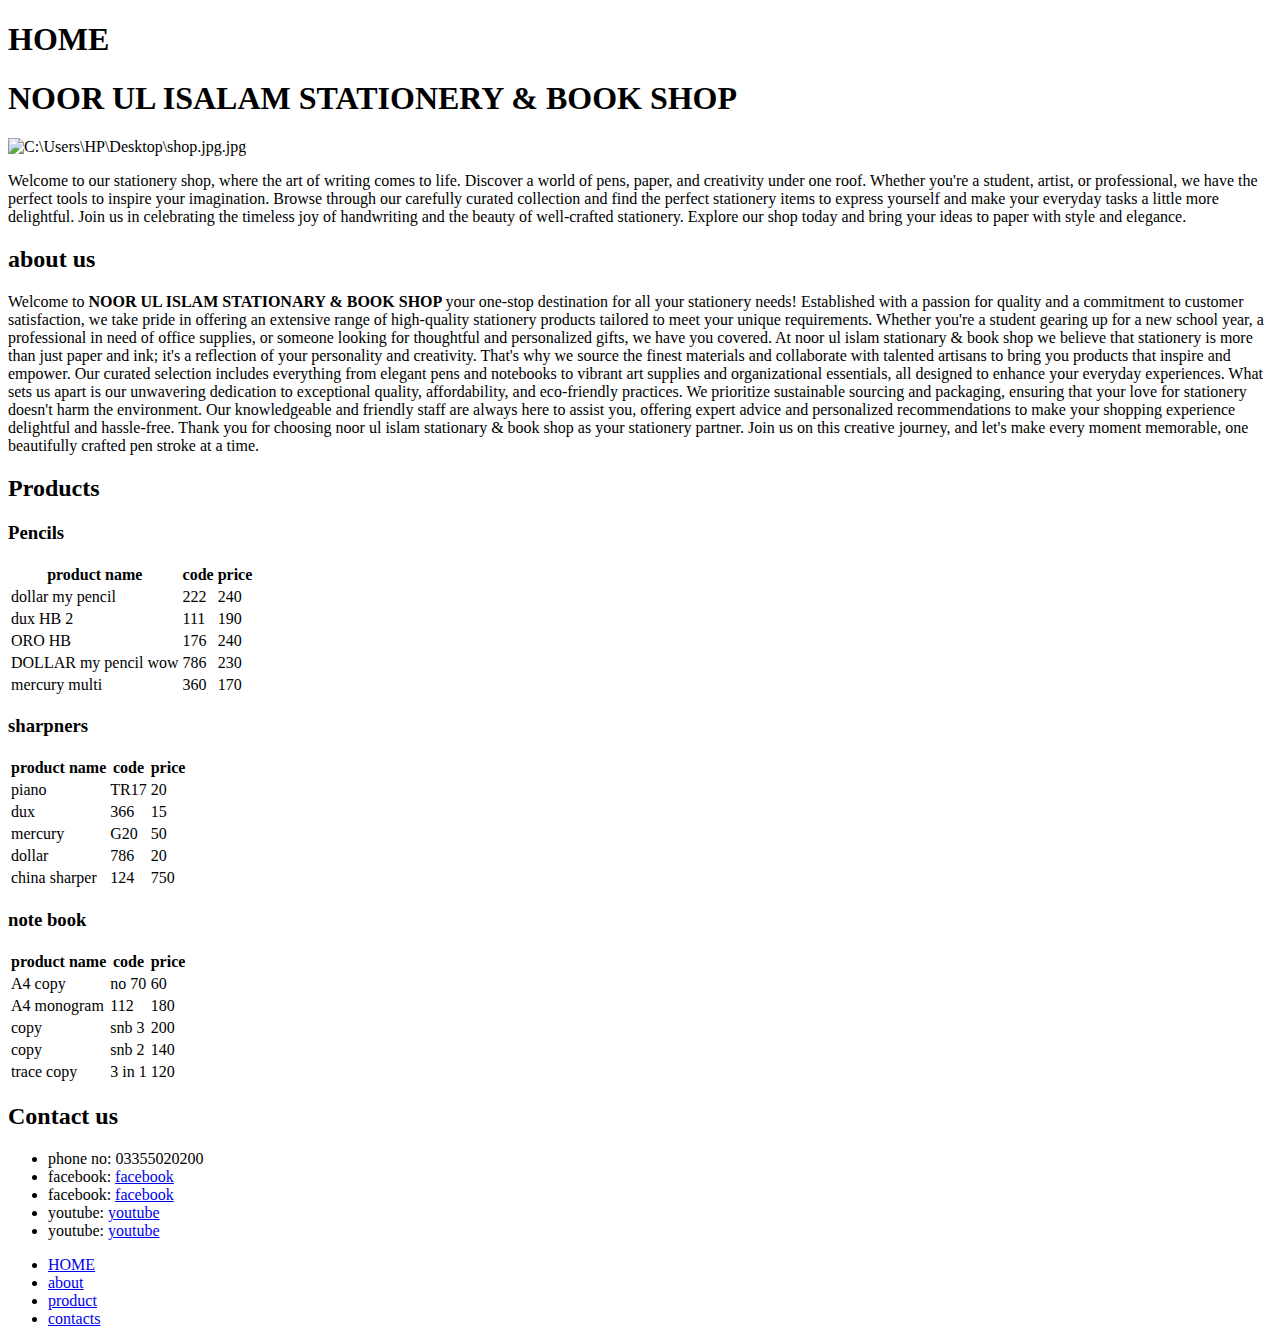
==== index.html @ f6da62c9 "Add files via upload" ====
<!DOCTYPE html>
<html lang="en">
<head>
    <meta charset="UTF-8">
    <meta name="viewport" content="width=device-width, initial-scale=1.0">
    <title>Document</title>
</head>
<body>
    

    <h1>HOME</h1>
    <h1>NOOR UL ISALAM STATIONERY & BOOK SHOP</h1>
    <img src="C:\Users\HP\Desktop\shop.jpg.jpg" alt="C:\Users\HP\Desktop\shop.jpg.jpg">
    <p>Welcome to our stationery shop, where the art of writing comes to life.
         Discover a world of pens, paper, and creativity under one roof.
         Whether you're a student, artist, or professional, we have the perfect tools to inspire your imagination.
         Browse through our carefully curated collection and find the perfect stationery items to express yourself
          and make your everyday tasks a little more delightful.
        Join us in celebrating the timeless joy of handwriting and the beauty of well-crafted stationery.
         Explore our shop today and bring your ideas to paper with style and elegance.</p>

         <h2>about us </h2>
         <p>Welcome to <b>NOOR UL ISLAM STATIONARY & BOOK SHOP </b> your one-stop destination for all your stationery needs!
              Established with a passion for quality and a commitment to customer satisfaction,
               we take pride in offering an extensive range of high-quality stationery products tailored to meet your unique requirements.
                Whether you're a student gearing up for a new school year,
                 a professional in need of office supplies, or someone looking for thoughtful and personalized gifts,
                  we have you covered.
         
             At noor ul islam stationary & book shop we believe that stationery is more than just paper and ink;
              it's a reflection of your personality and creativity.
               That's why we source the finest materials and collaborate with talented artisans to bring you products that inspire and empower.
                Our curated selection includes everything from elegant pens and notebooks to vibrant art supplies and organizational essentials,
                 all designed to enhance your everyday experiences.
             
             What sets us apart is our unwavering dedication to exceptional quality, affordability, and eco-friendly practices.
              We prioritize sustainable sourcing and packaging, ensuring that your love for stationery doesn't harm the environment.
               Our knowledgeable and friendly staff are always here to assist you, offering expert advice and personalized
                recommendations to make your shopping experience delightful and hassle-free.
             
             Thank you for choosing noor ul islam stationary & book shop as your stationery partner.
              Join us on this creative journey, and let's make every moment memorable,
               one beautifully crafted pen stroke at a time.</p>

         <h2>Products</h2>
         <h3>Pencils</h3>

         <table>
            <tr>
              <th>product name </th>
              <th>code </th>
              <th>price</th>
            </tr>
            <tr>
              <td>dollar my pencil</td>
              <td>222</td>
              <td>240</td>
            </tr>
            <tr>
              <td>dux HB 2</td>
              <td>111</td>
              <td>190</td>
           </tr>
          <tr>
            <td>ORO HB</td>
            <td>176</td>
            <td>240</td>
        </tr>
        <tr>
            <td>DOLLAR my pencil wow</td>
            <td>786</td>
            <td>230</td>
        </tr>
        <tr>
            <td>mercury multi</td>
            <td>360</td>
            <td>170</td>
            </tr>
        </table>
<h3>sharpners</h3>
 <table>
            <tr>
              <th>product name </th>
              <th>code </th>
              <th>price</th>
            </tr>
            <tr>
              <td>piano </td>
              <td>TR17</td>
              <td>20</td>
            </tr>
            <tr>
              <td>dux</td>
              <td>366</td>
              <td>15</td>
           </tr>
          <tr>
            <td>mercury</td>
            <td>G20</td>
            <td>50</td>
        </tr>
        <tr>
            <td>dollar</td>
            <td>786</td>
            <td>20</td>
        </tr>
        <tr>
            <td>china sharper</td>
            <td>124</td>
            <td>750</td>
            </tr>
        </table>
<h3>note book</h3>
        <table>
            <tr>
                <th>product name </th>
              <th>code </th>
              <th>price</th>
            </tr>
            <tr>
              <td>A4 copy</td>
              <td>no 70</td>
              <td>60</td>
            </tr>
            <tr>
              <td>A4 monogram</td>
              <td>112</td>
              <td>180</td>
           </tr>
          <tr>
            <td>copy </td>
            <td>snb 3</td>
            <td>200</td>
        </tr>
        <tr>
            <td>copy</td>
            <td>snb 2</td>
            <td>140</td>
        </tr>
        <tr>
            <td>trace copy </td>
            <td>3 in 1</td>
            <td>120</td>
            </tr>
        </table>
<h2>Contact us </h2>
<ul>
    <li>
        phone no: 03355020200
    </li>
    <li class="printable">
        facebook: <a href="https://www.facebook.com/profile.php?id=100089185489714&mibextid=ZbWKwL">
            facebook
        </a></li>
             <li class="nonprint">
                facebook: <a href="https://www.facebook.com/profile.php?id=100089185489714&mibextid=ZbWKwL">
                    facebook
                </a></li>
                <li class="printable">
        youtube: <a href="https://youtube.com/@Abbasahmad710?si=la6iixnqqT7DSo0l">
            youtube
        </a>
        </li>
        <li class="nonprint">
            youtube: <a href="https://youtube.com/@Abbasahmad710?si=la6iixnqqT7DSo0l">
                youtube
            </a>
            </li>
</ul>
<nav>
<ul>
  <li><a href="./index.html">HOME</a></li>
  <li><a href="./about.html">about</a>
</li>
<li><a href="./product.html">product</a></li>
<li><a href="./contact.html">contacts</a></li>
</ul>
</nav>

</body>
</html>
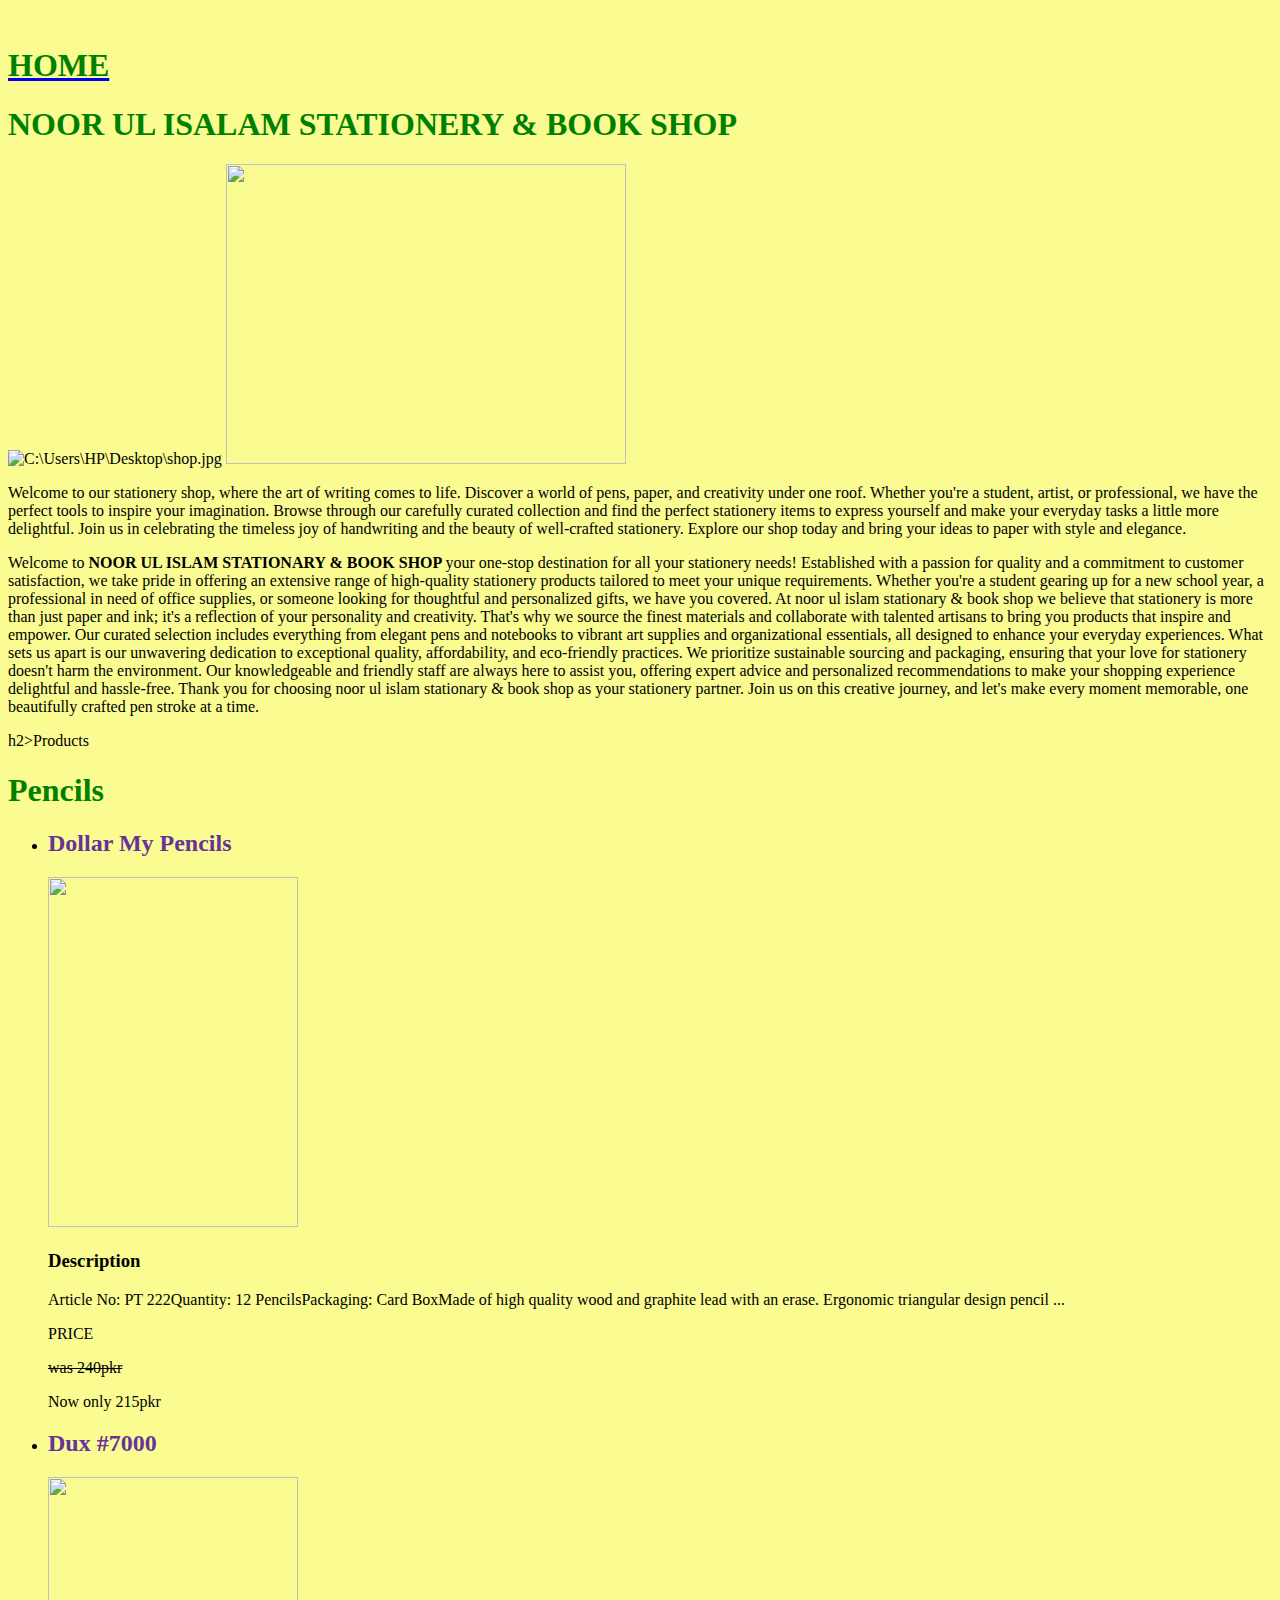
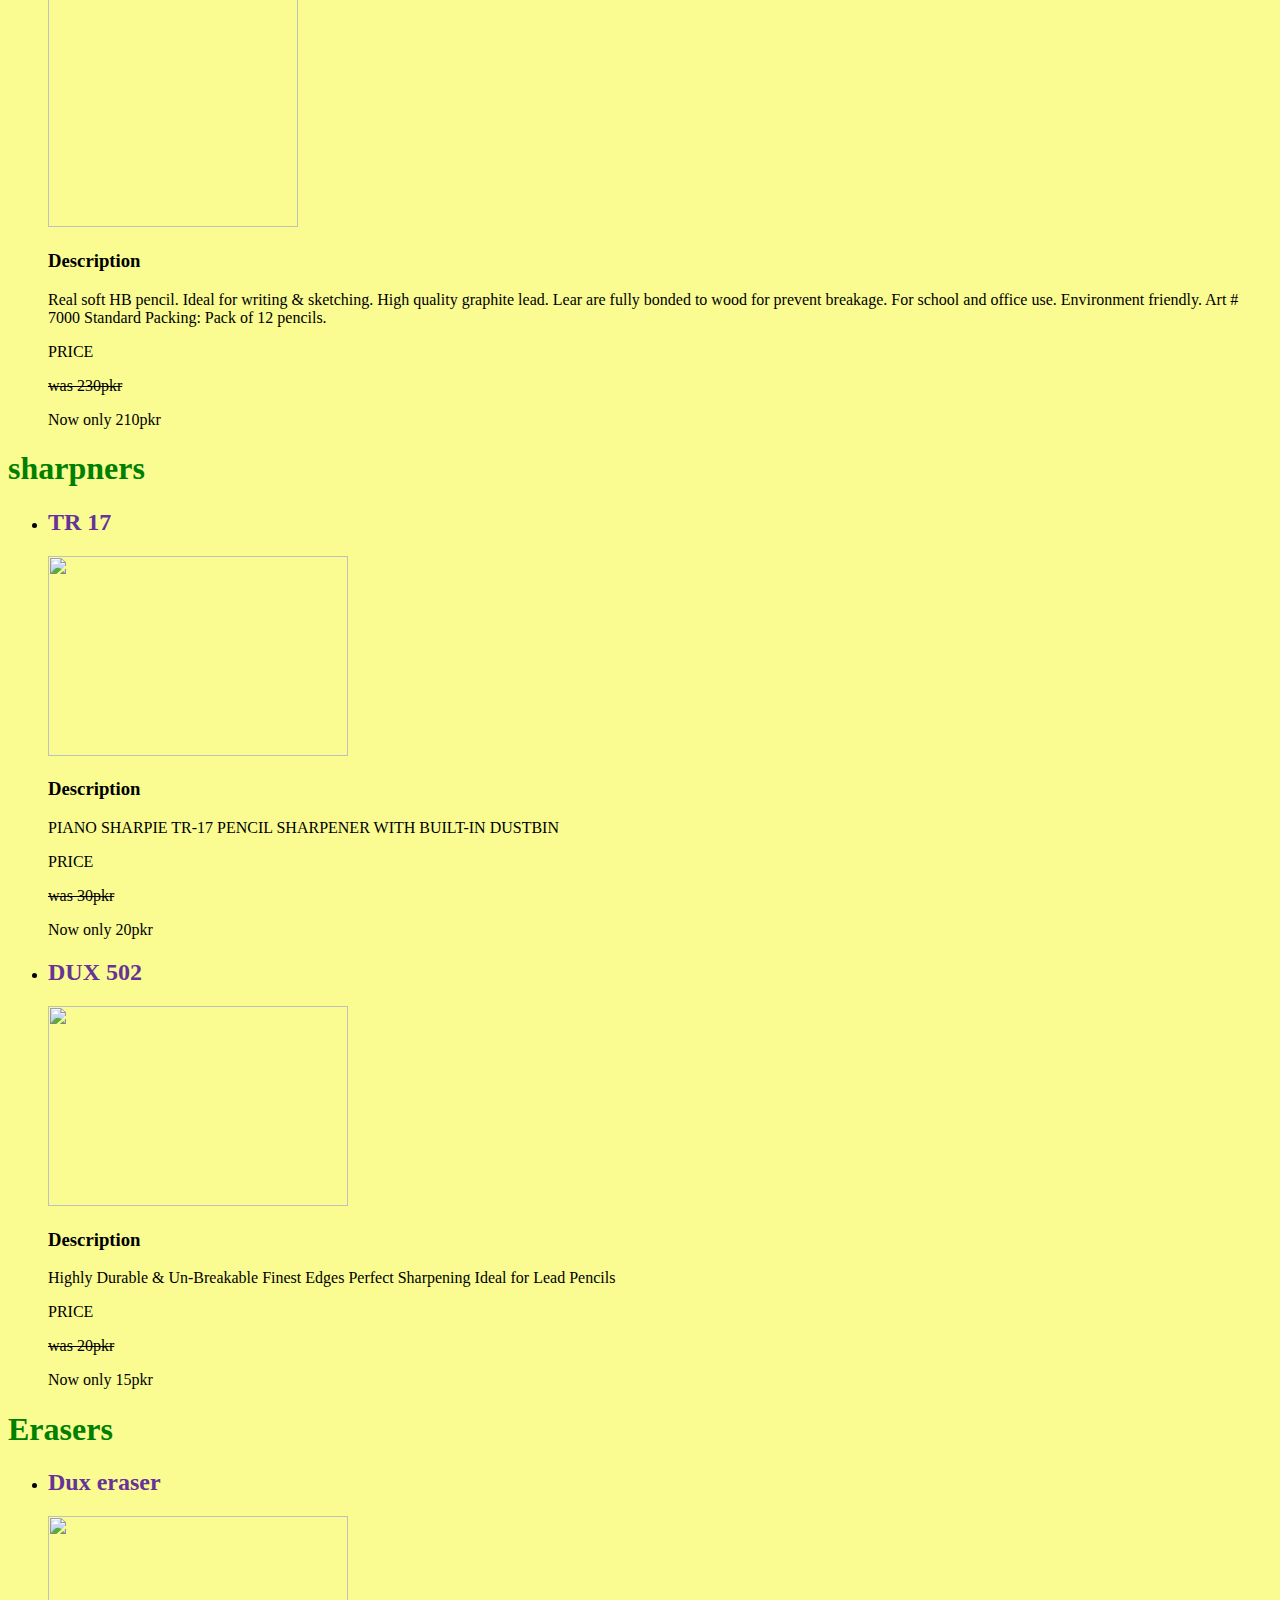
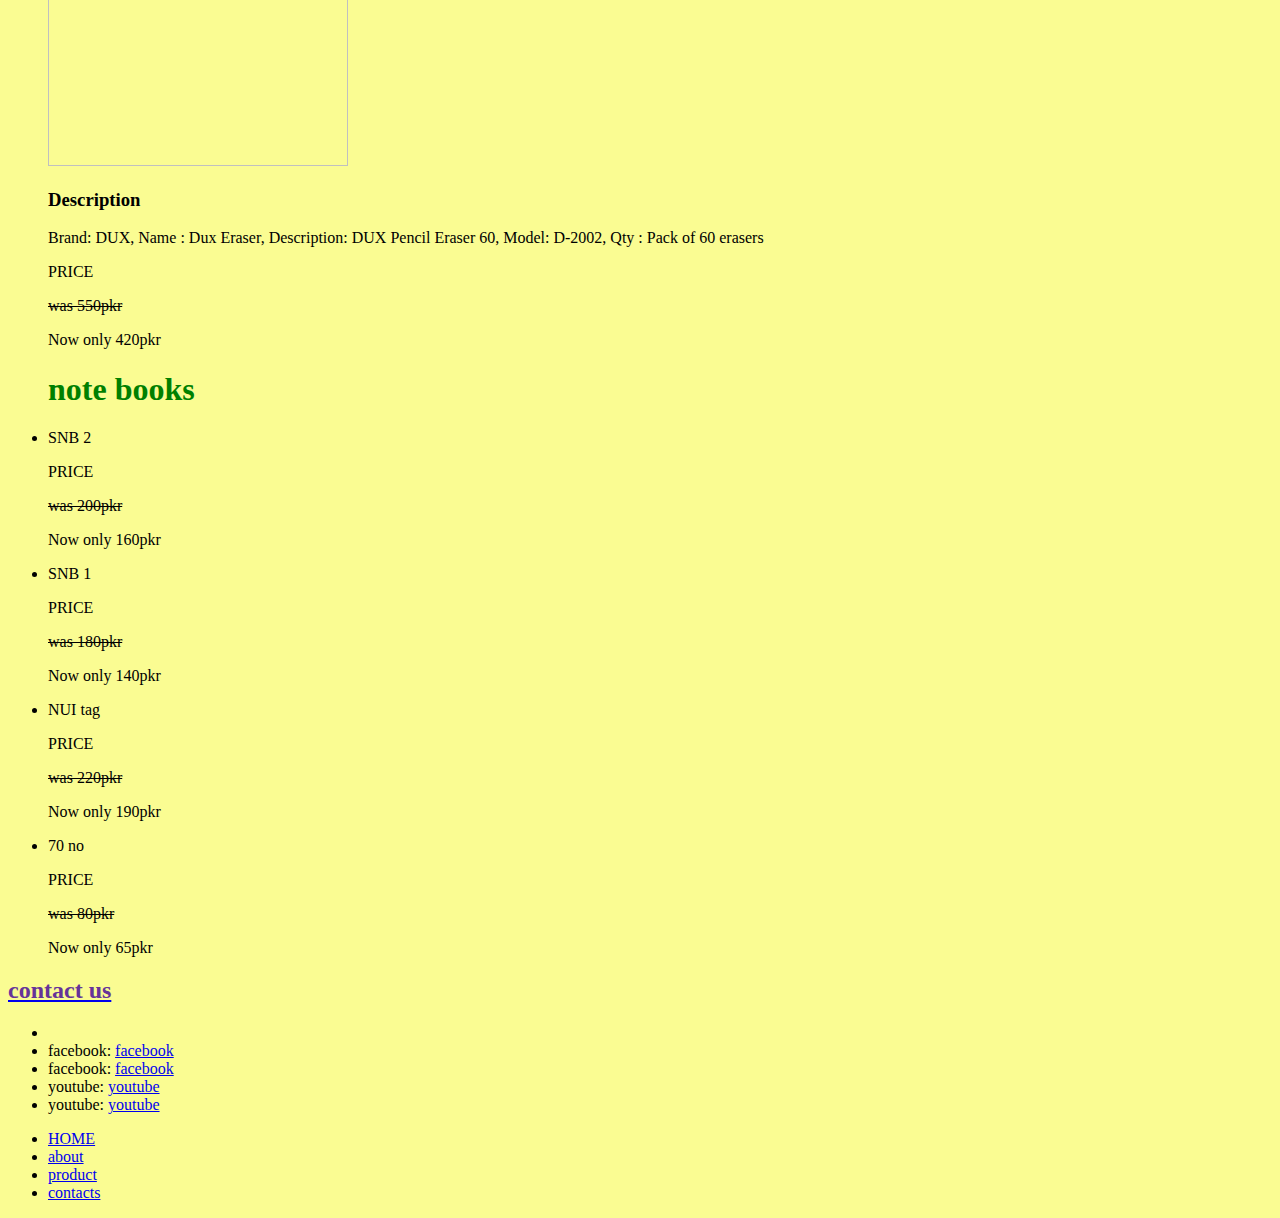
==== commit d01c5009: "Add files via upload" ====
--- a/index.html
+++ b/index.html
@@ -6,147 +6,132 @@
     <title>Document</title>
 </head>
 <body>
-    
 
-    <h1>HOME</h1>
+  <link rel="stylesheet" href="style.css">
+<img src="c:\Users\HP\Desktop\shop.jpg (2).jpg" alt="">
+    <a href="./index.html"><h1>HOME</h1></a>
     <h1>NOOR UL ISALAM STATIONERY & BOOK SHOP</h1>
-    <img src="C:\Users\HP\Desktop\shop.jpg.jpg" alt="C:\Users\HP\Desktop\shop.jpg.jpg">
-    <p>Welcome to our stationery shop, where the art of writing comes to life.
+    <img src="C:\Users\HP\Desktop\shop.jpg.jpg" alt="C:\Users\HP\Desktop\shop.jpg">
+    <img src="c:\Users\HP\Desktop\WhatsApp Image 2023-10-14 at 18.46.50_3b252a5a.jpg"width=400 height="300" alt="">
+    <p>Welcome to our stationery shop, where the art
+       of writing comes to life. 
          Discover a world of pens, paper, and creativity under one roof.
-         Whether you're a student, artist, or professional, we have the perfect tools to inspire your imagination.
-         Browse through our carefully curated collection and find the perfect stationery items to express yourself
+         Whether you're a student, artist, or professional,
+          we have the perfect tools to inspire your imagination.
+         Browse through our carefully curated collection and find
+          the perfect stationery items to express yourself 
           and make your everyday tasks a little more delightful.
-        Join us in celebrating the timeless joy of handwriting and the beauty of well-crafted stationery.
-         Explore our shop today and bring your ideas to paper with style and elegance.</p>
+        Join us in celebrating the timeless joy of handwriting and
+         the beauty of well-crafted stationery.
+         Explore our shop today and bring your ideas to paper with style and elegance. 
+        </p>
+        <p>Welcome to <b>NOOR UL ISLAM STATIONARY & BOOK SHOP </b> your one-stop destination for all your stationery needs!
+            Established with a passion for quality and a commitment to customer satisfaction,
+             we take pride in offering an extensive range of high-quality stationery products tailored to meet your unique requirements.
+              Whether you're a student gearing up for a new school year,
+               a professional in need of office supplies, or someone looking for thoughtful and personalized gifts,
+                we have you covered.
+       
+           At noor ul islam stationary & book shop we believe that stationery is more than just paper and ink;
+            it's a reflection of your personality and creativity.
+             That's why we source the finest materials and collaborate with talented artisans to bring you products that inspire and empower.
+              Our curated selection includes everything from elegant pens and notebooks to vibrant art supplies and organizational essentials,
+               all designed to enhance your everyday experiences.
+           
+           What sets us apart is our unwavering dedication to exceptional quality, affordability, and eco-friendly practices.
+            We prioritize sustainable sourcing and packaging, ensuring that your love for stationery doesn't harm the environment.
+             Our knowledgeable and friendly staff are always here to assist you, offering expert advice and personalized
+              recommendations to make your shopping experience delightful and hassle-free.
+           
+           Thank you for choosing noor ul islam stationary & book shop as your stationery partner.
+            Join us on this creative journey, and let's make every moment memorable,
+             one beautifully crafted pen stroke at a time.</p>
+             h2>Products</h2></a> 
+             <h1>Pencils</h1>
+             <ul><li><h2>Dollar My Pencils</h2>
+              <img src="c:\Users\HP\Desktop\Dollar-my-pencil-wow-2-hb.webp"width=250 height="350" alt="">
+              <h3>Description</h3>
+              <p>Article No: PT 222Quantity: 12 PencilsPackaging:
+                 Card BoxMade of high quality wood and graphite lead with an erase.
+                 Ergonomic triangular design pencil ...</p>
+                 <p>PRICE</p>
+                <p><s>was 240pkr</s></p>
+                <p>Now only 215pkr</p>
+               </li>
+           <li><h2>Dux #7000</h2>
+           <img src="c:\Users\HP\Desktop\DuxLeadPencil_7000.webp"width=250 height="350
+           " alt="">  <h3>Description</h3>
+           <p>Real soft HB pencil.
+           Ideal for writing & sketching.
+           High quality graphite lead.
+           Lear are fully bonded to wood for prevent breakage.
+           For school and office use.
+           Environment friendly.
+           Art # 7000
+           Standard Packing: Pack of 12 pencils.</p></li>
+           <p>PRICE</p>
+                <p><s>was 230pkr</s></p>
+                <p>Now only 210pkr</p>
+           </ul>
+           <h1>sharpners</h1>
+           <ul>
+           <li><h2>TR 17</h2>
+           <img src="c:\Users\HP\Desktop\WhatsApp Image 2023-10-13 at 21.17.57_af907455.jpg"width=300 height="200" alt="">
+           <h3>Description</h3>
+           <p>PIANO SHARPIE TR-17 PENCIL SHARPENER WITH BUILT-IN DUSTBIN</p></li>
+           <p>PRICE</p>
+                <p><s>was 30pkr</s></p>
+                <p>Now only 20pkr</p>
+           <li><h2>DUX 502</h2>
+           <img src="c:\Users\HP\Desktop\duxsharpener502saleemi.webp"width=300 height="200" alt="">
+           <h3>Description</h3>
+           <p>Highly Durable & Un-Breakable
+           Finest Edges
+           Perfect Sharpening
+           Ideal for Lead Pencils</p>
+           <p>PRICE</p>
+                <p><s>was 20pkr</s></p>
+                <p>Now only 15pkr</p>
+           </li>
+           </li>
+           </ul>
+           <h1>Erasers</h1>
+           <ul>
+           <li><h2>Dux eraser</h2>
+           <img src="c:\Users\HP\Desktop\DuxEraserNo.200140Pcs2.webp"width=300 height="250" alt="">
+           <h3>Description</h3>
+           <p>Brand: DUX, Name : Dux Eraser,
+           Description: DUX Pencil Eraser 60, Model: D-2002, Qty : Pack of 60 erasers</p>
+           <p>PRICE</p>
+                <p><s>was 550pkr</s></p>
+                <p>Now only 420pkr</p>
+        </li>
+        <h1>note books</h1>
+           <li>SNB 2</li>
+           <p>PRICE</p>
+                <p><s>was 200pkr</s></p>
+                <p>Now only 160pkr</p>
+           <li> SNB 1</li>
+           <p>PRICE</p>
+                <p><s>was 180pkr</s></p>
+                <p>Now only 140pkr</p>
+           <li>NUI tag</li>
+           <p>PRICE</p>
+                <p><s>was 220pkr</s></p>
+                <p>Now only 190pkr</p>
+           <li>70 no </li>
+           <p>PRICE</p>
+                <p><s>was 80pkr</s></p>
+                <p>Now only 65pkr</p>
+           
+           
+           </ul>
+           
+         
 
-         <h2>about us </h2>
-         <p>Welcome to <b>NOOR UL ISLAM STATIONARY & BOOK SHOP </b> your one-stop destination for all your stationery needs!
-              Established with a passion for quality and a commitment to customer satisfaction,
-               we take pride in offering an extensive range of high-quality stationery products tailored to meet your unique requirements.
-                Whether you're a student gearing up for a new school year,
-                 a professional in need of office supplies, or someone looking for thoughtful and personalized gifts,
-                  we have you covered.
-         
-             At noor ul islam stationary & book shop we believe that stationery is more than just paper and ink;
-              it's a reflection of your personality and creativity.
-               That's why we source the finest materials and collaborate with talented artisans to bring you products that inspire and empower.
-                Our curated selection includes everything from elegant pens and notebooks to vibrant art supplies and organizational essentials,
-                 all designed to enhance your everyday experiences.
-             
-             What sets us apart is our unwavering dedication to exceptional quality, affordability, and eco-friendly practices.
-              We prioritize sustainable sourcing and packaging, ensuring that your love for stationery doesn't harm the environment.
-               Our knowledgeable and friendly staff are always here to assist you, offering expert advice and personalized
-                recommendations to make your shopping experience delightful and hassle-free.
-             
-             Thank you for choosing noor ul islam stationary & book shop as your stationery partner.
-              Join us on this creative journey, and let's make every moment memorable,
-               one beautifully crafted pen stroke at a time.</p>
-
-         <h2>Products</h2>
-         <h3>Pencils</h3>
-
-         <table>
-            <tr>
-              <th>product name </th>
-              <th>code </th>
-              <th>price</th>
-            </tr>
-            <tr>
-              <td>dollar my pencil</td>
-              <td>222</td>
-              <td>240</td>
-            </tr>
-            <tr>
-              <td>dux HB 2</td>
-              <td>111</td>
-              <td>190</td>
-           </tr>
-          <tr>
-            <td>ORO HB</td>
-            <td>176</td>
-            <td>240</td>
-        </tr>
-        <tr>
-            <td>DOLLAR my pencil wow</td>
-            <td>786</td>
-            <td>230</td>
-        </tr>
-        <tr>
-            <td>mercury multi</td>
-            <td>360</td>
-            <td>170</td>
-            </tr>
-        </table>
-<h3>sharpners</h3>
- <table>
-            <tr>
-              <th>product name </th>
-              <th>code </th>
-              <th>price</th>
-            </tr>
-            <tr>
-              <td>piano </td>
-              <td>TR17</td>
-              <td>20</td>
-            </tr>
-            <tr>
-              <td>dux</td>
-              <td>366</td>
-              <td>15</td>
-           </tr>
-          <tr>
-            <td>mercury</td>
-            <td>G20</td>
-            <td>50</td>
-        </tr>
-        <tr>
-            <td>dollar</td>
-            <td>786</td>
-            <td>20</td>
-        </tr>
-        <tr>
-            <td>china sharper</td>
-            <td>124</td>
-            <td>750</td>
-            </tr>
-        </table>
-<h3>note book</h3>
-        <table>
-            <tr>
-                <th>product name </th>
-              <th>code </th>
-              <th>price</th>
-            </tr>
-            <tr>
-              <td>A4 copy</td>
-              <td>no 70</td>
-              <td>60</td>
-            </tr>
-            <tr>
-              <td>A4 monogram</td>
-              <td>112</td>
-              <td>180</td>
-           </tr>
-          <tr>
-            <td>copy </td>
-            <td>snb 3</td>
-            <td>200</td>
-        </tr>
-        <tr>
-            <td>copy</td>
-            <td>snb 2</td>
-            <td>140</td>
-        </tr>
-        <tr>
-            <td>trace copy </td>
-            <td>3 in 1</td>
-            <td>120</td>
-            </tr>
-        </table>
-<h2>Contact us </h2>
+   <a href="./contact.html"><h2>contact us</h2></a>
 <ul>
     <li>
-        phone no: 03355020200
     </li>
     <li class="printable">
         facebook: <a href="https://www.facebook.com/profile.php?id=100089185489714&mibextid=ZbWKwL">
--- a/style.css
+++ b/style.css
@@ -0,0 +1,9 @@
+h1 {
+    color: green;
+}
+h2 {
+    color: rebeccapurple;
+}
+body{
+    background-color:rgba(247, 250, 95, 0.678)
+}
